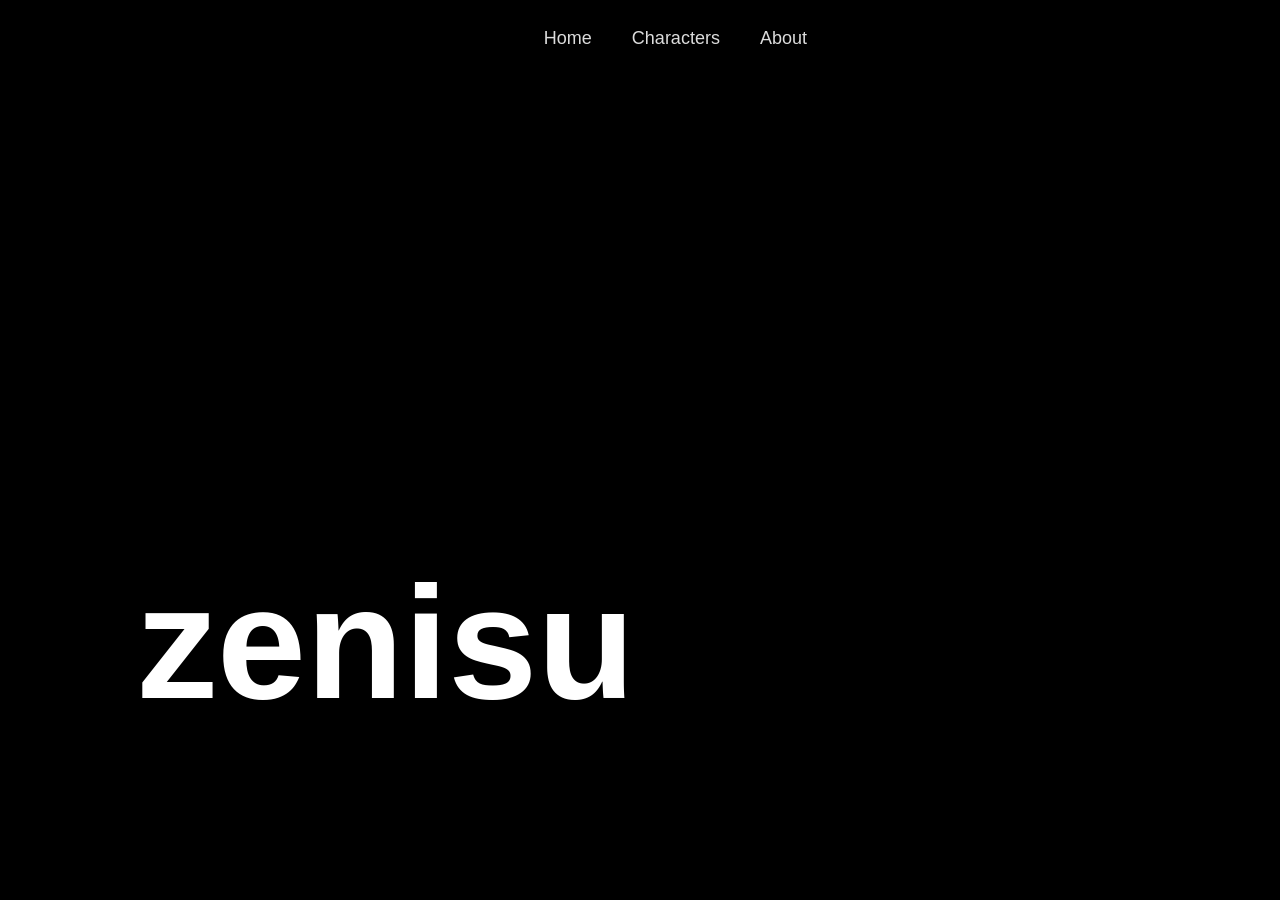
==== zenitsu.html @ b18b5feb "Add files via upload" ====
<!DOCTYPE html>
<html lang="en">
<head>
    <meta charset="UTF-8">
    <meta name="viewport" content="width=device-width, initial-scale=1.0">
    <title>Document</title>
    <link rel="stylesheet" href="css.css">
    <style>

    </style>
</head>
<body>
        <div class="cc">
    <div id="video">
    <video autoplay muted loop playsinline>
        <source src="/background/backgroundzenitsu.mp4" type="video/mp4">
        <source src="video.webm" type="video/webm">
    </video>
        <nav>
            <ul>
                <li><a href="#">Home</a></li>
                <li><a href="#video">Characters</a></li>
                <li><a href="#icon">About</a></li>
            </ul>
        </nav>
    <div class="namecharacter"><h1 class="z">z</h1><h1 class="e">e</h1><h1 class="n">n</h1><h1 class="i">i</h1><h1 class="s">s</h1><h1 class="u">u</h1></div>
    </div>
    <div id="icon" class="xx">
        <div class="gioithieu">
            <h2>zenitsu</h2>
            <p>cậu bé nhút nhát zenitsu sợ hãi sợ sệt mọi thứ bởi cậu ta không tự tin vào chính mình lo sợ quá nhiều nhưng cậu ấy lại cực mạnh mặc dù sợ sệt nhưng con tim của cậu vẫn hướng lên phía trước.</p>
        </div>
        <div class="khay1">
        <div class="chipi">
            <div class="icon "></div>
            <div class="icon "></div>
            <div class="icon "></div>
            <div class="icon "></div>
            <div class="icon " ></div>
            <div class="icon "></div>  
            <div class="icon "></div>  
            <div class="icon "></div>  
            <div class="icon "></div>  
            <div class="icon "></div>  
            <div class="icon "></div>  
        </div>
        </div>
        <div class="khay">
        <div class="ngau">
            <div class="ngaux "><div class="tieude">zenitsu</div></div>
            <div class="ngaux "><div class="tieude">zenitsu</div></div>
            <div class="ngaux "><div class="tieude">zenitsu</div></div>
            <div class="ngaux "><div class="tieude">zenitsu</div></div>
            <div class="ngaux "><div class="tieude">zenitsu</div></div>
            <div class="ngaux "><div class="tieude">zenitsu</div></div>
            <div class="ngaux "><div class="tieude">zenitsu</div></div>
            <div class="ngaux "><div class="tieude">zenitsu</div></div>
            <div class="ngaux "><div class="tieude">zenitsu</div></div>
            <div class="ngaux "><div class="tieude">zenitsu</div></div>
            <div class="ngaux "><div class="tieude">zenitsu</div></div>
            <div class="ngaux " ><div class="tieude">zenitsu</div></div>
            <div class="ngaux "><div class="tieude">zenitsu</div></div>
        </div>
        </div>
    </div>
    </div>
</body>
<script>
      const observer = new IntersectionObserver((entries,obs)=>{
    entries.forEach(entry=>{
      if(entry.isIntersecting){
        entry.target.classList.add('show');
        obs.unobserve(entry.target);
      }
    })
  },{threshold:.2});
  document.querySelectorAll('h1').forEach(el=>{
    observer.observe(el);
    
  });
  document.querySelectorAll('nav').forEach(el=>{
    observer.observe(el);
    
  });
  
  document.querySelectorAll('li').forEach(el=>{
    observer.observe(el);
    
  });
     document.querySelectorAll('.gioithieu').forEach(el=>{
    observer.observe(el);
    
  });
   document.querySelectorAll('.namecharacter').forEach(el=>{
    observer.observe(el);
    
  });
   document.querySelectorAll('.khay').forEach(el=>{
    observer.observe(el);
    
  });
   document.querySelectorAll('.khay1').forEach(el=>{
    observer.observe(el);
    
  });
</script>
</html>
---- css.css ----
*{
            margin: 0;
            padding: 0;
        }
        body{
            height: 100%;
            width: 100%;
            display: grid;
            gap:0;
            background-color: black;
            overflow: hidden;
        }
        .cc{
            height: 100vh;
            width: 100%;
            overflow-y: scroll;
            scroll-snap-type: y mandatory;
  scroll-behavior:smooth;
        }
        #video{
            position: relative;
            width: 100%;
            height: auto;
            overflow: hidden;
            scroll-snap-align: start;
        }
        #video video{
            position:relative;
            width: 100%;
            height: 100vh;
            object-fit: cover;
        }
        .namecharacter{
            width: auto;
            height: auto;
            margin: 5px 5px 5px 5px;
            transition: 1s;
            background-color: rgba(0, 0, 0, 0.048);
            backdrop-filter: blur(3px) contrast(1.1) brightness(1.3) ;
            border-radius: 20px;
            border:4px solid rgba(0, 0, 0, 0.085);
        }
        nav{
            position: absolute;
            backdrop-filter: blur(2px) contrast(1.1) brightness(1.3) ;
            top: 20px;
            left: 33%;
            width: 500px;
            height: 30px;
            background-color: rgba(4, 4, 4, 0.089);
            border: 3px solid rgba(0, 0, 0, 0.181);
            border-radius: 20px;
            display: flex;
            justify-content: center;
            align-items: center;
            opacity: 0;
            transition: 2s;
            transform: translateY(-40px);
        }
        ul{
            list-style: none;
            display: flex;
            gap: 40px;
        }
        #icon{
            scroll-snap-align: start;
            width: 100%;
            height: auto;
            display: block;
            background-image: url(background/anh2.jpg);
        }
        .xx{
            width: 100%;
            height: 100vh;
            min-height: 100vh;
            position: relative;
            display: grid;
            background:url(background/anh2.jpg);
            background-size: cover;
        }
        img{
            width: 100%;
            height: 100vh;
            object-fit: cover;
        }
        li a{
            text-decoration: none;
            color: rgb(220, 220, 220);
            font-size: 18px;
            font-family: Arial, Helvetica, sans-serif;
            transition: 0.3s;
        }
        .namecharacter{
            position: absolute;
            top: 60%;
            left: 10%;
            font-family: 'Segoe UI', Tahoma, Geneva, Verdana, sans-serif;
            font-size: 80px;
            display: flex;
            color: white;
            text-shadow: 2px 2px 2px rgba(0, 0, 0, 0.755);
        }   
h1{
    opacity: 0;
    transform: translateY(-60px);
    transform: scale(1.3);
}

nav.show{
    opacity: 1;
    transform: translateY(0);
}
h1.show{
    opacity: 1;
    transform: translateY(0);
}
     li{
        transform: scale(0.4);
        opacity: 0;
     }
     li:nth-child(1){
        transition: 1.5s;
     }
     li:nth-child(2){
        transition: 2s;
     }
     li:nth-child(3){
        transition: 2.5s;
     }
    .namecharacter{
        opacity: 0;
        transform: translateX(-200px);
        transition: 2s;
    }
    .namecharacter.show{
        opacity: 1;
        transform: translateX(0);
    }
li.show{
    opacity: 1;
    transform: scale(1);
}   
.gioithieu{
    transition: 1s;
    opacity: 0.2;
    transform: translateX(-80px);
}
.gioithieu.show{
    opacity: 1;
    transform: scale(1);
}

    h1:first-child{
        transition: 3s;
    }
     h1:nth-child(2){
        transition: 3.2s;
     }
     h1:nth-child(3){
        transition: all 3.4s ease-out;
     }
        h1:nth-child(4){
            transition: all 3.6s ease-out;
        }
        h1:nth-child(5){
            transition: all 3.8s ease-out;
        }
        h1:nth-child(6){
            transition: all 4s ease-out;
        }
/* .chipi{
    width: 80%;
    height: auto;
    overflow-x: auto;
    display: flex;
    gap:10px;
    justify-content: center;
    align-items: center;
    padding: 0 10px;
   position: relative;
   left:11%;
   margin-top: 10px;
  
   gap:3px;
   animation: slide 20s linear infinite;
} */

.chipi::-webkit-scrollbar{
    display: none;
}
.gioithieu{
    margin-top: 40px;
    margin-left: 6%;
    margin-bottom: 0;
    padding: 15px;
    border: 4px solid rgba(53, 53, 53, 0.349);
    border-radius: 30px;
    text-align: justify;
    width:30%;
    backdrop-filter: blur(3px) brightness(1.3) contrast(1.1) saturate(1.5);
    color:rgb(114, 114, 114);
    height:120px;
    background-color: rgba(14, 14, 14, 0.151);
}
.chipi{
  display:flex;
    gap:3px;
    opacity: 0.8;
  flex-shrink:0;
  animation:slide 20s linear infinite;
}
.icon{
  width:300px;
  height:200px;
  border-radius: 20px;
  background-size:cover;
  flex-shrink:0;
}
.icon:first-child{
  background:url("chipi/anh1zenitsu.jpg");
  background-size: cover;
}
.icon:nth-child(2){
  background:url("chipi/anh2zenitsu.jpg");
  background-size: cover;
}
.icon:nth-child(3){
  background:url("chipi/anh3zenitsu.jpg");
  background-size: cover;
}
.icon:nth-child(4){
  background:url("chipi/anh4zenitsu.jpg");
  background-size: cover;
}
.icon:nth-child(5){
  background:url("chipi/anh5zenitsu.jpg");
  background-size: cover;
}
.icon:nth-child(6){
  background:url("chipi/anh6zenitsu.jpg");
  background-size: cover;
}
.icon:nth-child(7){
  background:url("chipi/anh1zenitsu.jpg");
  background-size: cover;
}
.icon:nth-child(8){
  background:url("chipi/anh2zenitsu.jpg");
  background-size: cover;
}
.icon:nth-child(9){
  background:url("chipi/anh3zenitsu.jpg");
  background-size: cover;
}
.icon:nth-child(10){
  background:url("chipi/anh4zenitsu.jpg");
  background-size: cover;
}
.icon:nth-child(11){
  background:url("chipi/anh5zenitsu.jpg");
  background-size: cover;
}
.icon:nth-child(12){
  background:url("chipi/anh6zenitsu.jpg");
  background-size: cover;
}


.khay,.khay1{
    margin-top: 10px;
    position: relative;
    left: 10%;
    width:80%;
    overflow:hidden;
    gap:3px;
    display:flex;
     -webkit-mask-image: linear-gradient(
      to right,
      transparent 0%,
      rgba(0, 0, 0, 0.486) 20%,
      rgba(0, 0, 0, 0.436) 80%,
      transparent 100%
  );
  mask-image: linear-gradient(
      to right,
      transparent 0%,
      black 20%,
      black 80%,
      transparent 100%
  );
}

.ngau{
    display:flex;
    gap:3px;
    animation: slide1 20s linear infinite;
}

.ngaux{
    min-width:200px;
    min-height:300px;
    border-radius:20px;
    flex-shrink:0;
    position: relative;
    opacity:0.8;
}
.tieude{
    position: absolute;
    width:100%;
    height:100%;
    display: flex;
    justify-content: center;
    align-items: center;
    top:0;
    opacity: 0;
    transition: 3s;
    background:linear-gradient(90deg,transparent,rgba(0, 0, 0, 0.822),transparent);
    border-radius:20px;
    color: rgb(255, 219, 170);
}
.ngaux:hover .tieude{
    height: 100%;
    opacity: 1;
}
.ngau::-webkit-scrollbar{
    display: none;
}
.ngaux:first-child{
    background:url("ngau/ngau1.jpg");
    background-size: cover;
}
.ngaux:nth-child(2){
    background:url("ngau/ngau2.jpg");
    background-size: cover;
}
.ngaux:nth-child(3){
    background:url("ngau/ngau3.jpg");
    background-size: cover;
}
.ngaux:nth-child(4){
    background:url("ngau/ngau4.jpg");
    background-size: cover;
}
.ngaux:nth-child(5){
    background:url("ngau/ngau5.jpg");
    background-size: cover;
}
.ngaux:nth-child(6){
    background:url("ngau/ngau6.jpg");
    background-size: cover;
}
.ngaux:nth-child(7){
    background:url("ngau/ngau7.jpg");
    background-size: cover;
}
.ngaux:nth-child(8){
    background:url("ngau/ngau1.jpg");
    background-size: cover;
}
.ngaux:nth-child(9){
    background:url("ngau/ngau2.jpg");
    background-size: cover;
}
.ngaux:nth-child(10){
    background:url("ngau/ngau3.jpg");
    background-size: cover;
}
.ngaux:nth-child(11){
    background:url("ngau/ngau4.jpg");
    background-size: cover;
}
.ngaux:nth-child(12){
    background:url("ngau/ngau5.jpg");
    background-size: cover;
}
.ngaux:nth-child(13){
    background:url("ngau/ngau6.jpg");
    background-size: cover;
}
@keyframes slide{
    0%{ transform: translateX(0); }
    100%{ transform: translateX(-1818px); }
}
@keyframes slide1{
    0%{ transform: translateX(-1421px); }
    100%{ transform: translateX(0px); }
}
.khay,.khay1{
    opacity: 0;
    transform: scale(0.2) translateY(-90px);
    transition: 2s;
}
.khay.show{
    opacity: 1;
    transform: scale(1) translateY(0);
}
.khay1.show{
    opacity: 1;
    transform: scale(1) translateY(0);
}
.chipi:hover{
    animation-play-state: paused;
}
.ngau:hover{
    animation-play-state: paused;
}
.ngau:hover .ngaux{
    opacity: 0.4;
}
.ngau:hover .ngaux:hover{
    transform: scale(1);
    transition: 1s;
    box-shadow: 0 0 5px 6px rgb(255, 232, 116);
    margin:0 12px;
    z-index: 99;
    opacity: 1;
        border-top: 4px solid rgba(255, 100, 73, 0.677);
}
.chipi:hover .icon{
    opacity: 0.4;
}

.chipi:hover .icon:hover{
    transform: scale(1);
    transition: 1s;
    box-shadow: 0 0 5px 6px rgb(255, 232, 116);
    margin:0 12px;
    z-index: 99;
    opacity: 1;
    border-top: 4px solid rgba(255, 100, 73, 0.677);
}
.ngaux:not(:hover){
    transition: 1s;
}
.icon:not(:hover){
    transition: 1s;
}
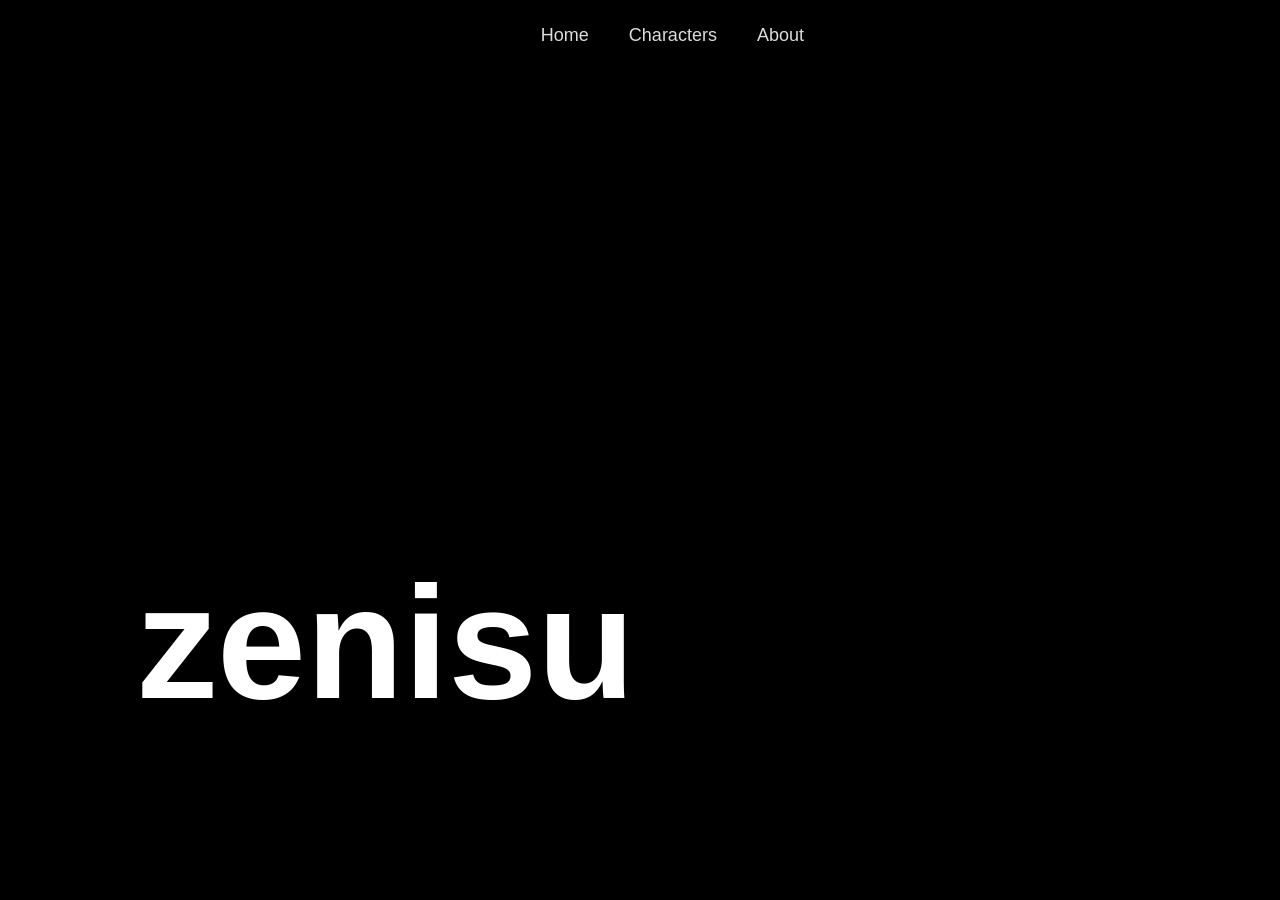
==== commit f4d74e7f: "Add files via upload" ====
--- a/zenitsu.html
+++ b/zenitsu.html
@@ -47,19 +47,19 @@
         </div>
         <div class="khay">
         <div class="ngau">
-            <div class="ngaux "><div class="tieude">zenitsu</div></div>
-            <div class="ngaux "><div class="tieude">zenitsu</div></div>
-            <div class="ngaux "><div class="tieude">zenitsu</div></div>
-            <div class="ngaux "><div class="tieude">zenitsu</div></div>
-            <div class="ngaux "><div class="tieude">zenitsu</div></div>
-            <div class="ngaux "><div class="tieude">zenitsu</div></div>
-            <div class="ngaux "><div class="tieude">zenitsu</div></div>
-            <div class="ngaux "><div class="tieude">zenitsu</div></div>
-            <div class="ngaux "><div class="tieude">zenitsu</div></div>
-            <div class="ngaux "><div class="tieude">zenitsu</div></div>
-            <div class="ngaux "><div class="tieude">zenitsu</div></div>
-            <div class="ngaux " ><div class="tieude">zenitsu</div></div>
-            <div class="ngaux "><div class="tieude">zenitsu</div></div>
+            <div class="ngaux "><div class="tieude"><button>zenitsu</button></div></div>
+            <div class="ngaux "><div class="tieude"><button>zenitsu</button></div></div>
+            <div class="ngaux "><div class="tieude"><button>zenitsu</button></div></div>
+            <div class="ngaux "><div class="tieude"><button>zenitsu</button></div></div>
+            <div class="ngaux "><div class="tieude"><button>zenitsu</button></div></div>
+            <div class="ngaux "><div class="tieude"><button>zenitsu</button></div></div>
+            <div class="ngaux "><div class="tieude"><button>zenitsu</button></div></div>
+            <div class="ngaux "><div class="tieude"><button>zenitsu</button></div></div>
+            <div class="ngaux "><div class="tieude"><button>zenitsu</button></div></div>
+            <div class="ngaux "><div class="tieude"><button>zenitsu</button></div></div>
+            <div class="ngaux "><div class="tieude"><button>zenitsu</button></div></div>
+            <div class="ngaux " ><div class="tieude"><button>zenitsu</button></div></div>
+            <div class="ngaux "><div class="tieude"><button>zenitsu</button></div></div>
         </div>
         </div>
     </div>
--- a/css.css
+++ b/css.css
@@ -2,6 +2,7 @@
         *{
             margin: 0;
             padding: 0;
+            box-sizing: border-box;
         }
         body{
             height: 100%;
@@ -169,22 +170,6 @@
         h1:nth-child(6){
             transition: all 4s ease-out;
         }
-/* .chipi{
-    width: 80%;
-    height: auto;
-    overflow-x: auto;
-    display: flex;
-    gap:10px;
-    justify-content: center;
-    align-items: center;
-    padding: 0 10px;
-   position: relative;
-   left:11%;
-   margin-top: 10px;
-  
-   gap:3px;
-   animation: slide 20s linear infinite;
-} */
 
 .chipi::-webkit-scrollbar{
     display: none;
@@ -271,10 +256,10 @@
     margin-top: 10px;
     position: relative;
     left: 10%;
-    width:80%;
     overflow:hidden;
     gap:3px;
     display:flex;
+    align-items: center;
      -webkit-mask-image: linear-gradient(
       to right,
       transparent 0%,
@@ -290,7 +275,14 @@
       transparent 100%
   );
 }
-
+.khay{
+    width:80%;
+    height: 320px;
+}
+.khay1{
+    width:80%;
+    height: 220px;
+}
 .ngau{
     display:flex;
     gap:3px;
@@ -314,14 +306,17 @@
     align-items: center;
     top:0;
     opacity: 0;
-    transition: 3s;
-    background:linear-gradient(90deg,transparent,rgba(0, 0, 0, 0.822),transparent);
+    transition: 4s;
+    background:radial-gradient(rgba(0, 0, 0, 0.897),transparent);
     border-radius:20px;
     color: rgb(255, 219, 170);
 }
 .ngaux:hover .tieude{
     height: 100%;
     opacity: 1;
+}
+.ngaux:not(:hover) .tieude{
+    transition: 1s;
 }
 .ngau::-webkit-scrollbar{
     display: none;
@@ -409,26 +404,24 @@
     opacity: 0.4;
 }
 .ngau:hover .ngaux:hover{
-    transform: scale(1);
+    transform: scale(1.06);
     transition: 1s;
     box-shadow: 0 0 5px 6px rgb(255, 232, 116);
     margin:0 12px;
     z-index: 99;
     opacity: 1;
-        border-top: 4px solid rgba(255, 100, 73, 0.677);
 }
 .chipi:hover .icon{
     opacity: 0.4;
 }
 
 .chipi:hover .icon:hover{
-    transform: scale(1);
+    transform: scale(1.06);
     transition: 1s;
     box-shadow: 0 0 5px 6px rgb(255, 232, 116);
     margin:0 12px;
     z-index: 99;
     opacity: 1;
-    border-top: 4px solid rgba(255, 100, 73, 0.677);
 }
 .ngaux:not(:hover){
     transition: 1s;
@@ -436,3 +429,37 @@
 .icon:not(:hover){
     transition: 1s;
 }
+.tieude button{
+    padding:6px 12px;
+    border-radius: 30px;
+    cursor: pointer;
+    background: conic-gradient(
+  rgba(185, 73, 73, 0.851) 0deg,
+  #5e1818da 60deg,
+  rgb(255, 208, 141) 120deg,
+  #ff5500 180deg,
+  rgba(177, 90, 23, 0.856) 240deg,
+  rgba(255, 143, 143, 0.733) 360deg
+);
+   color: rgb(73, 19, 19);
+   border: 1px solid rgba(255, 0, 0, 0.259);
+   opacity: 0.4;
+}
+.tieude button:hover{
+    transition: 3s;
+    background: conic-gradient(200deg,
+  rgba(185, 73, 73, 0.851) 0deg,
+  #5e1818da 60deg,
+  rgb(255, 208, 141) 120deg,
+  #ff5500 180deg,
+  rgba(177, 90, 23, 0.856) 240deg,
+  rgba(255, 143, 143, 0.733) 360deg
+);
+   border: 1px solid rgba(240, 166, 166, 0.423);
+   box-shadow: 0 2px 5px 4px #ff5500;
+   transform: scale(1.1);
+   opacity: 1;
+}
+.tieude button:not(:hover){
+
+}
